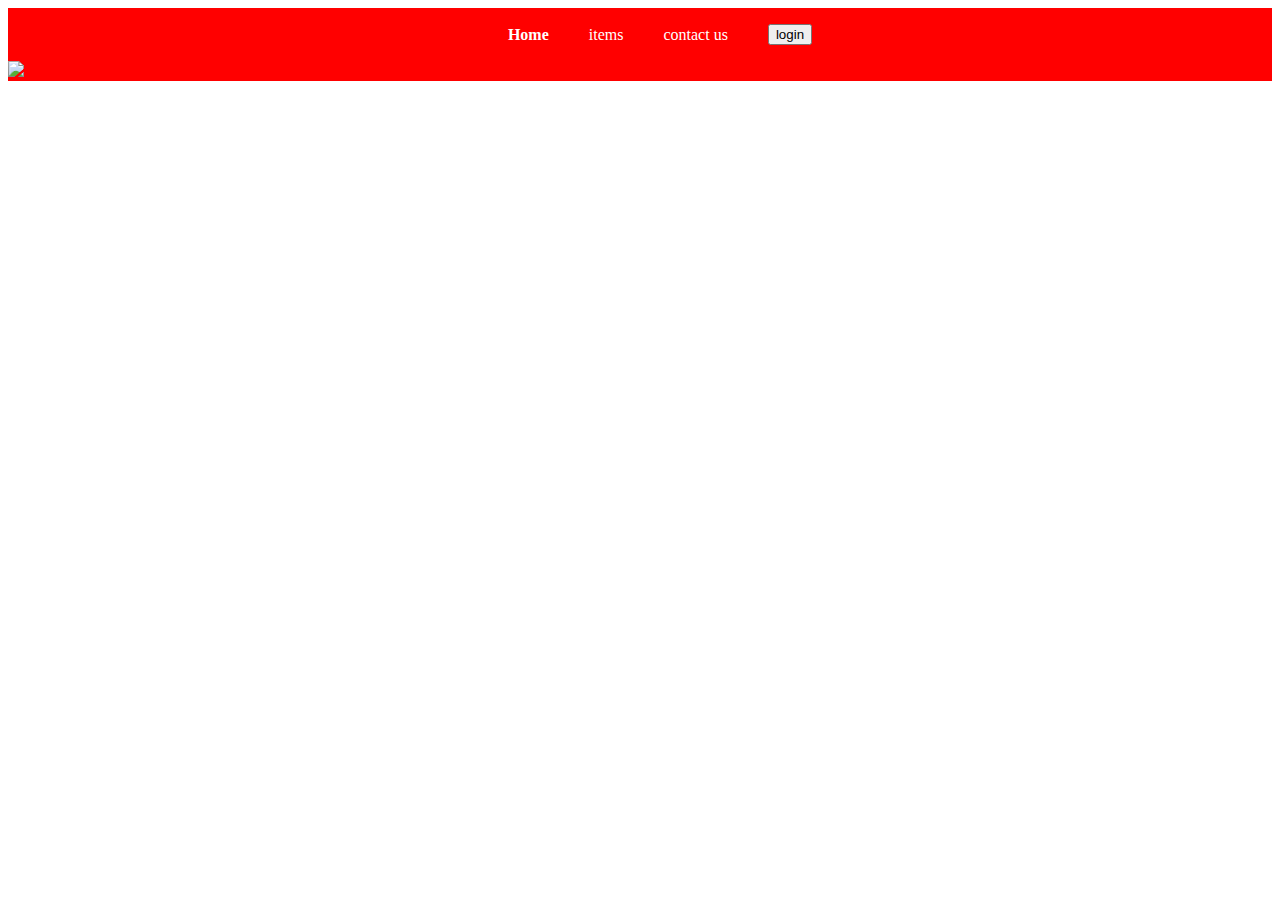
==== day 01/index.html @ 548f3ae4 "day1" ====
<!DOCTYPE html>
<html lang="en">
<head>
    <meta charset="UTF-8">
    <meta name="viewport" content="width=device-width, initial-scale=1.0">
    <title>Document</title>
    <link rel="stylesheet" href="style.css"/>
</head>
<body>
    <navbar>
        <div class="nav">
            <li>
                <a><ul><b>Home</b></ul></a>
                <ul>items</ul>
                <ul>contact us</ul>
                <ul><button>login</button></ul>
            </li>
        </div>
    </navbar>
    <div><img src="https://icubeelectronics.com/wp-content/uploads/2018/06/flipkart-logo-yellow.png"></div>
   
</body>
</html>
---- day 01/style.css ----
ul{
    color: red;
}
div{
    background-color: red;
}
div li {
    display: inline-block;
    display: flex;
    justify-content: center;
    align-items: center;
    
}
ul{
    color: white;
}
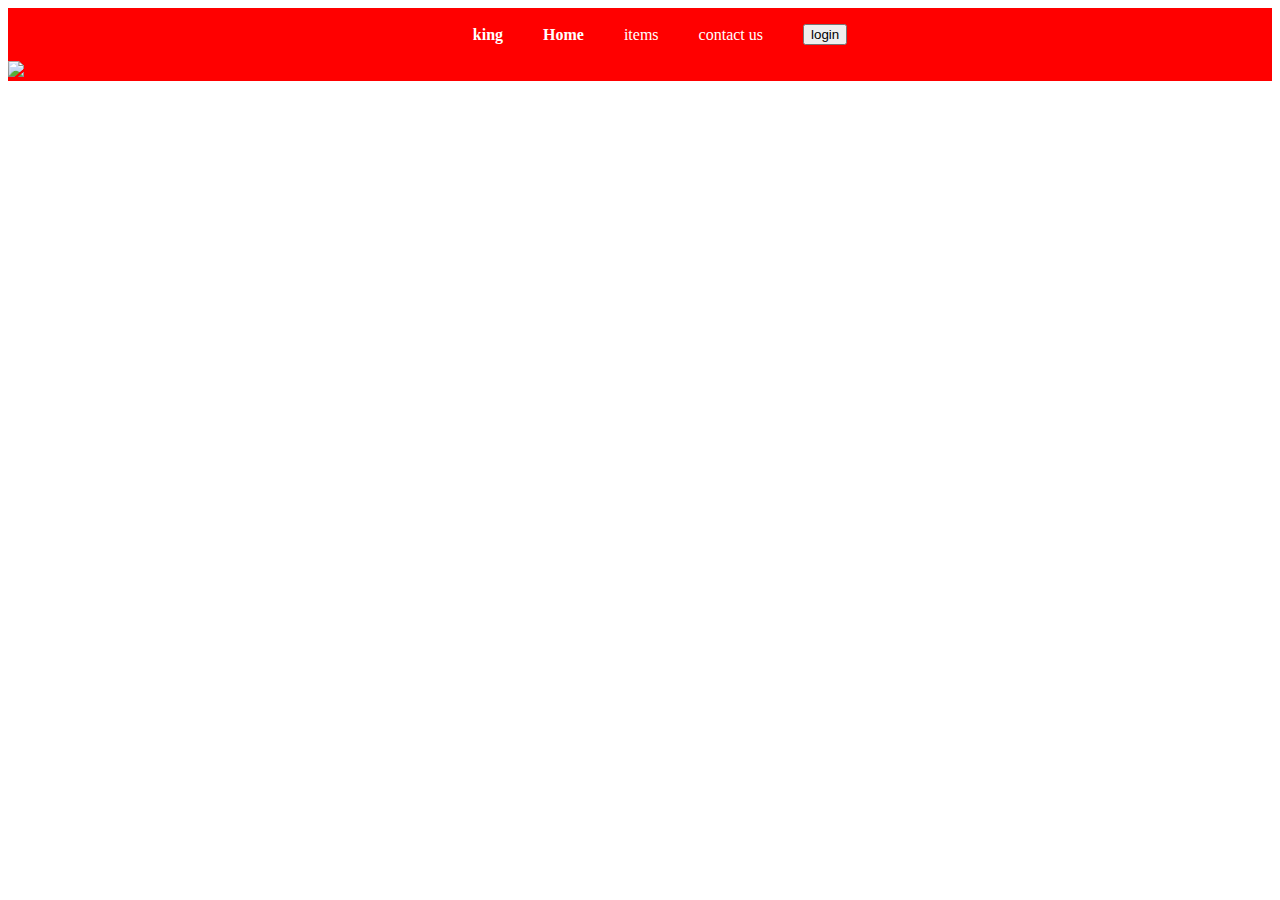
==== commit e7216fd6: "day 03" ====
--- a/day 01/index.html
+++ b/day 01/index.html
@@ -10,6 +10,7 @@
     <navbar>
         <div class="nav">
             <li>
+                <a><ul><b>king</b></ul></a>
                 <a><ul><b>Home</b></ul></a>
                 <ul>items</ul>
                 <ul>contact us</ul>
@@ -18,6 +19,6 @@
         </div>
     </navbar>
     <div><img src="https://icubeelectronics.com/wp-content/uploads/2018/06/flipkart-logo-yellow.png"></div>
-   
+   <div><img src ="kuku image></div>
 </body>
 </html>